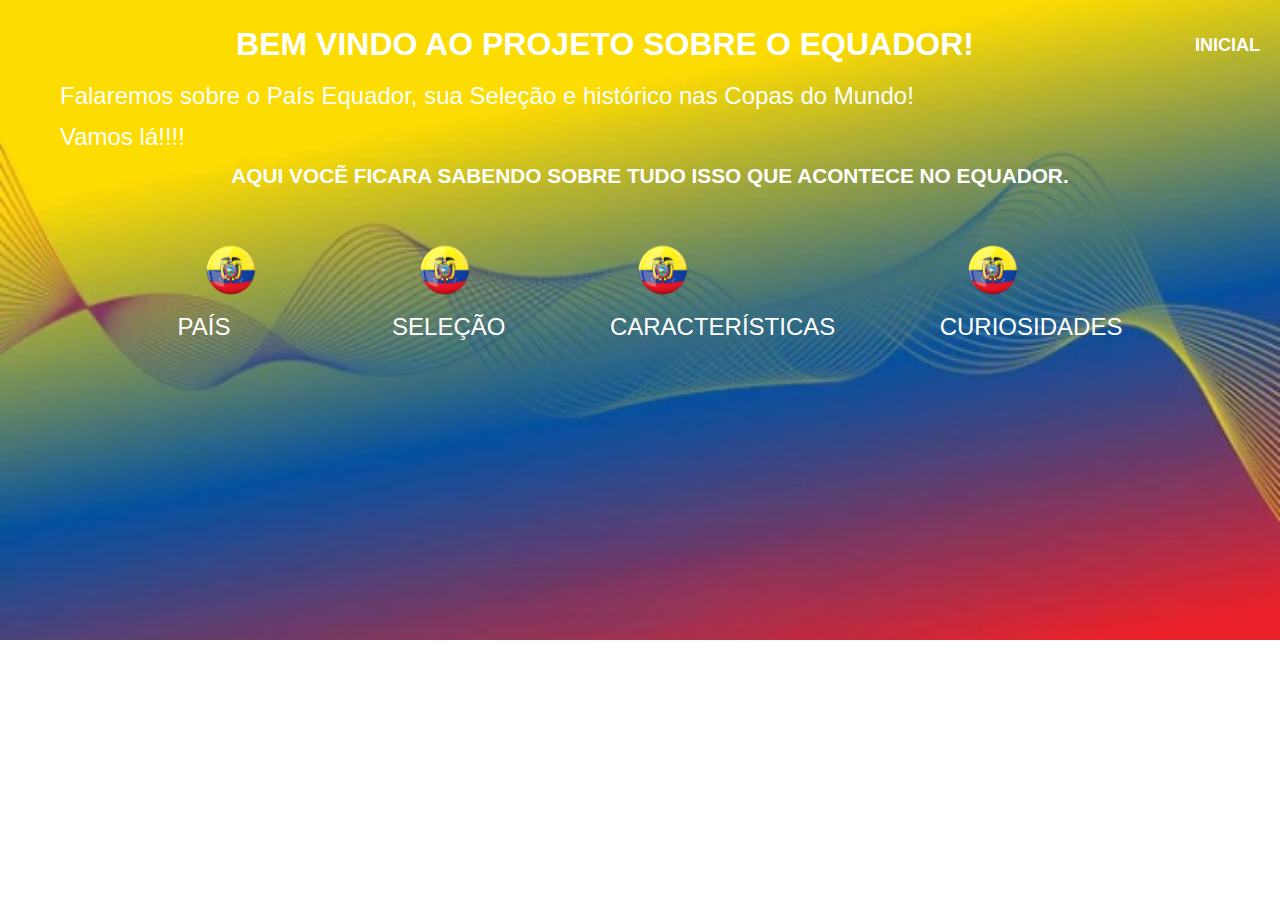
==== index.html @ efef6202 "ajuste texto" ====
<!DOCTYPE html>
<html lang="pt-br">
<head>
    <meta charset="UTF-8">
    <meta http-equiv="X-UA-Compatible" content="IE=edge">
    <meta name="viewport" content="width=device-width, initial-scale=1.0">    
    <link rel="stylesheet" href="reset.css">
    <link rel="stylesheet" href="style.css">
    <title>EQUADOR</title>
</head>
<body>
    <header>
        <div class="menu">
            <Nav>
                <ul>
                    <li><a href="https://mrneumannprof.github.io/nacoes/index.html">INICIAL</a></li>
                </ul>
            </Nav>
        </div>
    </header>
        <div>
            <h1 class="titulo">BEM VINDO AO PROJETO SOBRE O EQUADOR!</h1>
            
            <p>Falaremos sobre o País Equador, sua Seleção e histórico nas Copas do Mundo!</p>
        
            <p>Vamos lá!!!!</p>

            <h3><center>AQUI VOCẼ FICARA SABENDO SOBRE TUDO ISSO QUE ACONTECE NO EQUADOR.</center></h3>
        </div>

        <div class="quadrado">
            <p><img id="bandeira" src="imagens/ecuador-flag-icon-ecuador.png" alt="LOGO"><br>PAÍS</p>
        </div>
        <div class="quadrado">
            <p><img id="bandeira" src="imagens/ecuador-flag-icon-ecuador.png" alt="LOGO"><br>SELEÇÃO</p>
        </div>
        <div class="quadrado">
            <p><img id="bandeira" src="imagens/ecuador-flag-icon-ecuador.png" alt="LOGO"><br>CARACTERÍSTICAS</p>
        </div>
        <div class="quadrado">
            <p><img id="bandeira" src="imagens/ecuador-flag-icon-ecuador.png" alt="LOGO"><br>CURIOSIDADES</p>
        </div>
</body>
</html>
---- style.css ----
nav li {
    display: inline;
    font: 1.1em sans-serif;
    float: right;
    margin: 15px 0 0 15px;
    text-decoration: none;
}

nav a {
    color: rgb(255, 255, 255);
    text-transform: uppercase;
    font-weight: bold;
    font-size: 18px;
    text-decoration: none;
}

nav a:hover {
    font-size: 18px;
    color: rgb(0, 0, 0);
}
a {
    color: white;
    font-size: 1.05em;
    text-decoration: underline;
}

a:hover {
    font-size: 1.05em;
    color: black;
}

body {
    margin: 0;
    padding: 0;
    line-height: 1.5;
    text-align: center;
    font-family: sans-serif;    
    background-image:url(imagens/download_resized.png);
    background-size: 100%;
    background-repeat:no-repeat;
    background-attachment: fixed;   
    background-position: left top;
}

#capa {
    width: 100%;
    float: center;
}

header { 
    background-image:url("imagens/CAPA.gif");
    position:static;
}

.titulo {
    color: #ffffff;
    text-align: center;
    margin: 10px;
}

h1 {
    border: 3px;
    font-size: 2em;
    font-weight: bolder; 
}

h2 {
    border: 3px;
    font-size: 1.5em;
    font-weight: bolder; 
}

.titulo2 {
    color: #ffffff;
    text-align: center;
    margin: 10px;
    border: 1px dotted white;
}

div {
    margin: 20px;
}

h3 {
    color:  #ffffff;
    margin-left: 40px;
    margin-right: 20px;
    text-align: justify;
    font-weight: bolder;
    font-size: 1.3em;
}

p {
    color:  #ffffff;
    margin-left: 40px;
    text-align: justify;
    margin-right: 20px;
    font-size: 1.5em;
    margin-top: 5px;
    margin-bottom: 5px;
}

li {
    color:  #ffffff;
    margin-left: 40px;
    margin-right: 20px;
    text-align: justify;
    font-size: 1.5em;
    margin-top: 5px;
    margin-bottom: 5px;
}

.quadrado {
    display:inline-block;
    max-width: 300px;
    height: 300px;
}

.itens {
	color:  black;
	text-decoration: underline;
}

.tabela {
    align: center;
}

table {
    color:  white;
    margin: 0 20px 0 20px;
    border-color: white solid 2px;
    font-size: 1.05em;
    align: center;
    vertical-align: middle;
}

th {
    color:  white;   
    text-transform: uppercase;
    font-weight: bold;
    margin-left: 40px;
    text-align: center;
    vertical-align: middle;
    font-size: 1.05em;
    border: 2px solid white;
    padding: 10px;
}
td {
    color:  white;
    text-align: center;
    vertical-align: middle;
    font-size: 1.05em;
    border: 2px solid white;
    padding: 10px;
}

.turma {
    font-weight: bold;
    text-align: center;
    vertical-align: middle;
}

.espaço {
    font-size: 0;
    margin: 0;
    line-height: 0.5;
}

#bandeira {
    width: 100px;
    text-align: center;
    border: 0.1px;    
    margin: 5px;
    vertical-align: middle;
}

#carouselExampleInterval{
    size: 30%;
    width: 50px;
}

.mascot {
    height: 300px;
    justify-content: center;
    margin: 0px;
}

#bandeiras {
    width: 100px;
    text-align: center;
    border: 0.1px solid black;    
    margin: 5px;
    vertical-align: middle;
}

.copa {
    height: 300px;
    justify-content: center;
    margin: 20px;
}

#mapa {
    width: 70%;
    justify-content: center;
}

#tabela {
    width: 49%;
    justify-content: center;
    margin: 0;
    align:center;
}

#estadio1 {
    width: 40%;
    justify-content: center;
    vertical-align: top;
    color: white;
}

#estadio2 {
    width: 50%;
    justify-content: center;
    vertical-align: middle;
}

#Ranking{
    color:  white;
    width: 100%;
    float: center;
}

.Ranking{
    color:  white;
}
td, li {
    color:  white;
    vertical-align: middle;
}

.topicos {
    color:  #ffffff;
    margin-left: 40px;
    margin-right: 20px;
    text-align: justify;
    font-size: 1.05em;
    margin-top: 5px;
    margin-bottom: 5px;
}

.mascote {
    width: 20%;
    justify-content: left;
    margin-left: 20px;
}

.container {
    display: flex;
    align-items: center;
    justify-content: center; 
}

h4 {
    color:  #ffffff;
    margin: 20px;
    text-align: justify;
    font-size: 1.05em;
}

#rodape {
    width: 100%;
    float: center;
}

.copyright {
    color:  white;
    text-align: center;
    font-size: 1em;
    border: rgb(0, 0, 0) solid 1px;
    background-color: rgb(0, 0, 0);
    padding: 5px;
}

.vertical {
    height: 250px;
    width: 2px;
}

.relative {
    padding: 20px;
    border: 3px dotted yellow;
    background-color: lightcyan;
    position: relative;
    color: royalblue;
}

.alterado {
    top: 10px;
    left: 10px;
}

.absolute {
    height: 10px;
    width: 140px;
    border: 1px solid blue;
    background-color: blueviolet;
    position: absolute;
    top: 20px;
    right:20px;   
}

.fixed {
    background-color: lightpink;
    color:black;
    text-align: center;
    position: fixed;
    top: 50px;
    left: 50px;
}

.sticky {
    background-color:peru;
    color:brown;
    text-align: center;
    position: sticky;
    top: 0px;
    left: 150px;
}
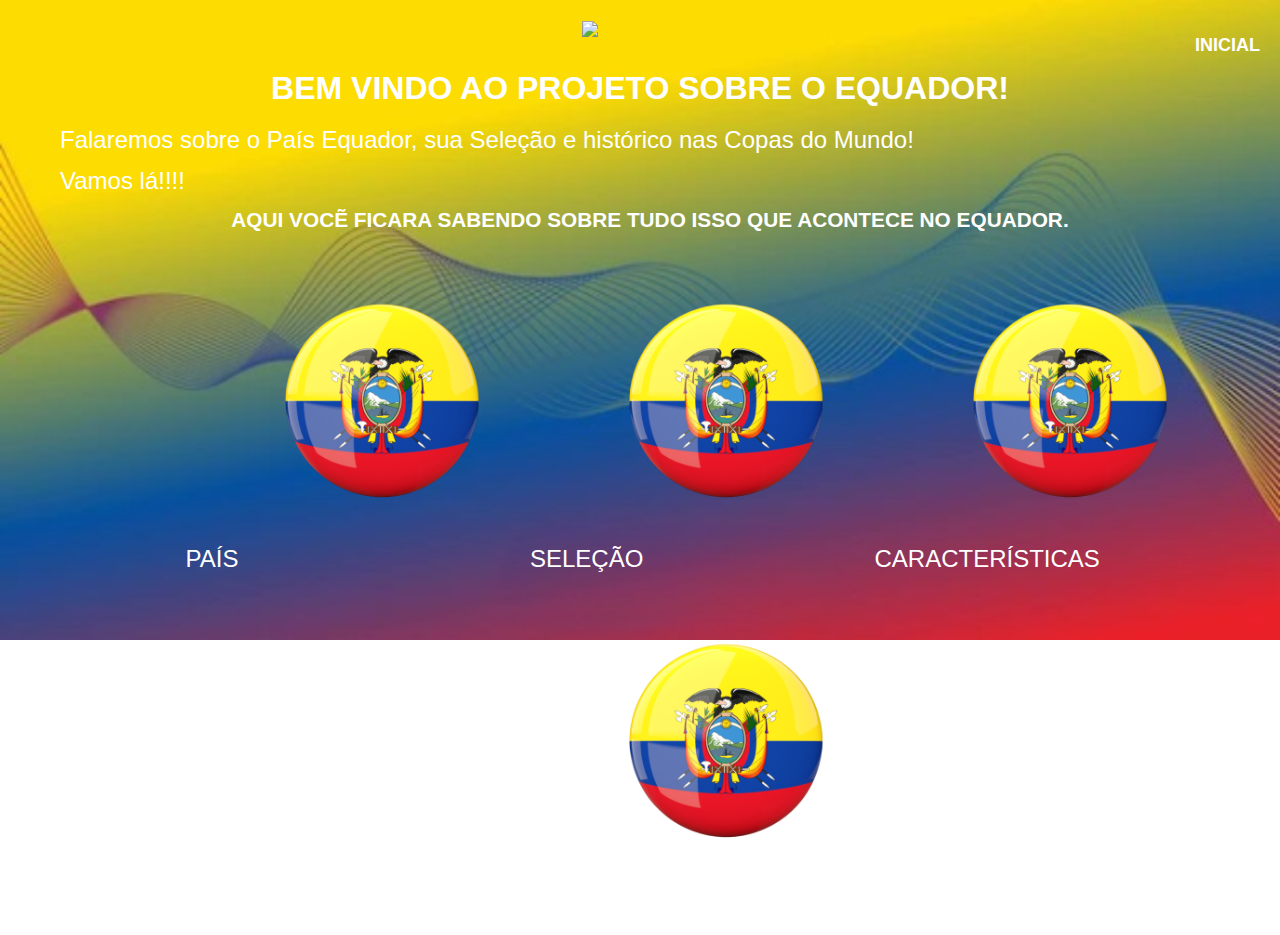
==== commit 5f3ddf7d: "centralizar" ====
--- a/index.html
+++ b/index.html
@@ -17,6 +17,7 @@
                 </ul>
             </Nav>
         </div>
+        <img id="capa" src="imagens/CAPA.gif">
     </header>
         <div>
             <h1 class="titulo">BEM VINDO AO PROJETO SOBRE O EQUADOR!</h1>
--- a/style.css
+++ b/style.css
@@ -48,7 +48,6 @@
 }
 
 header { 
-    background-image:url("imagens/CAPA.gif");
     position:static;
 }
 
@@ -167,11 +166,12 @@
 }
 
 #bandeira {
-    width: 100px;
+    width: 400px;
     text-align: center;
     border: 0.1px;    
     margin: 5px;
     vertical-align: middle;
+    align-items: center;
 }
 
 #carouselExampleInterval{
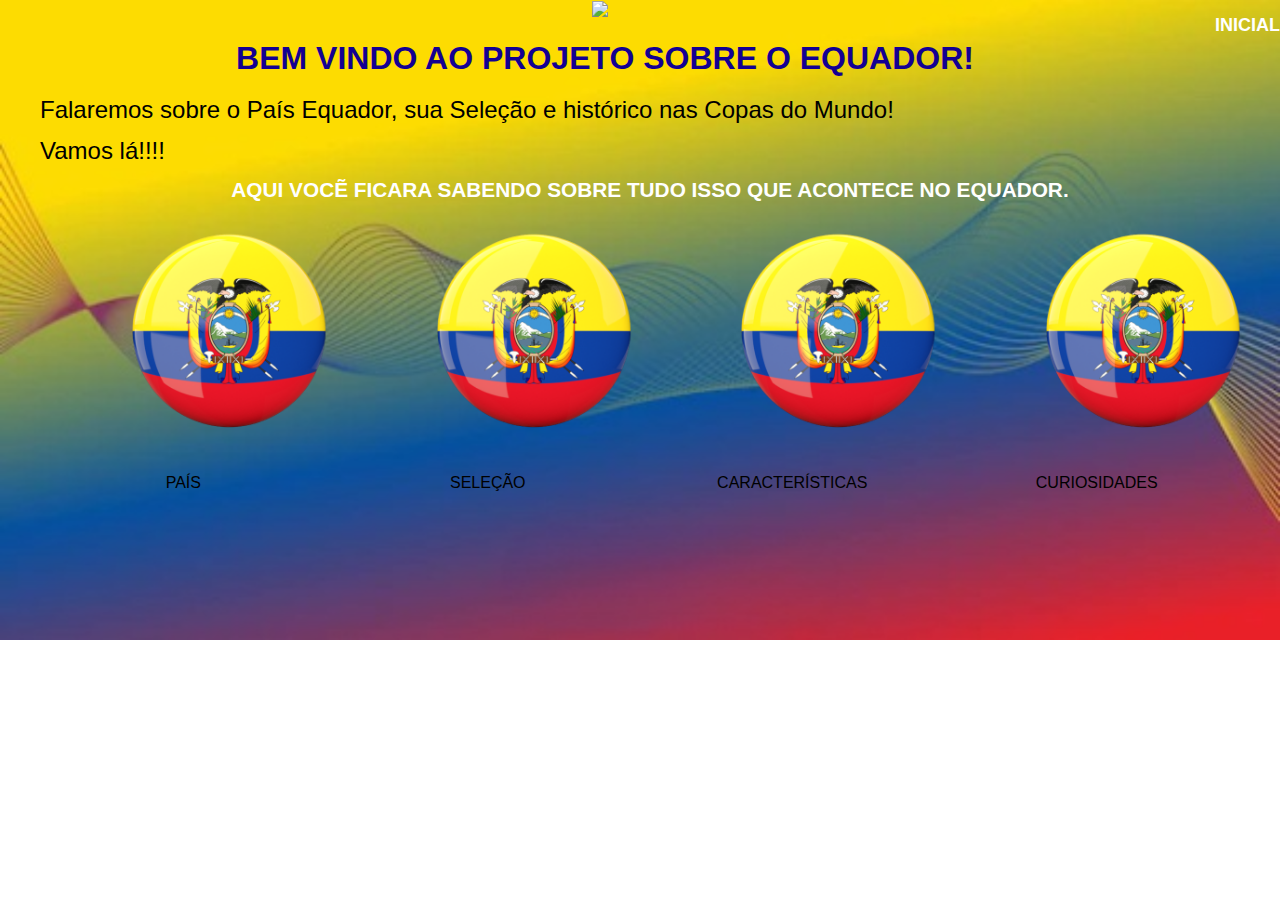
==== commit b9639f06: "ajuste cor" ====
--- a/index.html
+++ b/index.html
@@ -30,16 +30,16 @@
         </div>
 
         <div class="quadrado">
-            <p><img id="bandeira" src="imagens/ecuador-flag-icon-ecuador.png" alt="LOGO"><br>PAÍS</p>
+            <p><center><img id="bandeira" src="imagens/ecuador-flag-icon-ecuador.png" alt="LOGO"><br>PAÍS</center></p>
         </div>
         <div class="quadrado">
-            <p><img id="bandeira" src="imagens/ecuador-flag-icon-ecuador.png" alt="LOGO"><br>SELEÇÃO</p>
+            <p><center><img id="bandeira" src="imagens/ecuador-flag-icon-ecuador.png" alt="LOGO"><br>SELEÇÃO</center></p>
         </div>
         <div class="quadrado">
-            <p><img id="bandeira" src="imagens/ecuador-flag-icon-ecuador.png" alt="LOGO"><br>CARACTERÍSTICAS</p>
+            <p><center><img id="bandeira" src="imagens/ecuador-flag-icon-ecuador.png" alt="LOGO"><br>CARACTERÍSTICAS</center></p>
         </div>
         <div class="quadrado">
-            <p><img id="bandeira" src="imagens/ecuador-flag-icon-ecuador.png" alt="LOGO"><br>CURIOSIDADES</p>
+            <p><center><img id="bandeira" src="imagens/ecuador-flag-icon-ecuador.png" alt="LOGO"><br>CURIOSIDADES</center></p>
         </div>
 </body>
 </html>--- a/style.css
+++ b/style.css
@@ -16,7 +16,7 @@
 
 nav a:hover {
     font-size: 18px;
-    color: rgb(0, 0, 0);
+    color: red;
 }
 a {
     color: white;
@@ -26,7 +26,7 @@
 
 a:hover {
     font-size: 1.05em;
-    color: black;
+    color: red;
 }
 
 body {
@@ -52,7 +52,7 @@
 }
 
 .titulo {
-    color: #ffffff;
+    color: #130092;
     text-align: center;
     margin: 10px;
 }
@@ -69,15 +69,8 @@
     font-weight: bolder; 
 }
 
-.titulo2 {
-    color: #ffffff;
-    text-align: center;
-    margin: 10px;
-    border: 1px dotted white;
-}
-
 div {
-    margin: 20px;
+    margin: 0px;
 }
 
 h3 {
@@ -90,7 +83,7 @@
 }
 
 p {
-    color:  #ffffff;
+    color:  black;
     margin-left: 40px;
     text-align: justify;
     margin-right: 20px;
@@ -100,7 +93,7 @@
 }
 
 li {
-    color:  #ffffff;
+    color:  black#ffffff;
     margin-left: 40px;
     margin-right: 20px;
     text-align: justify;
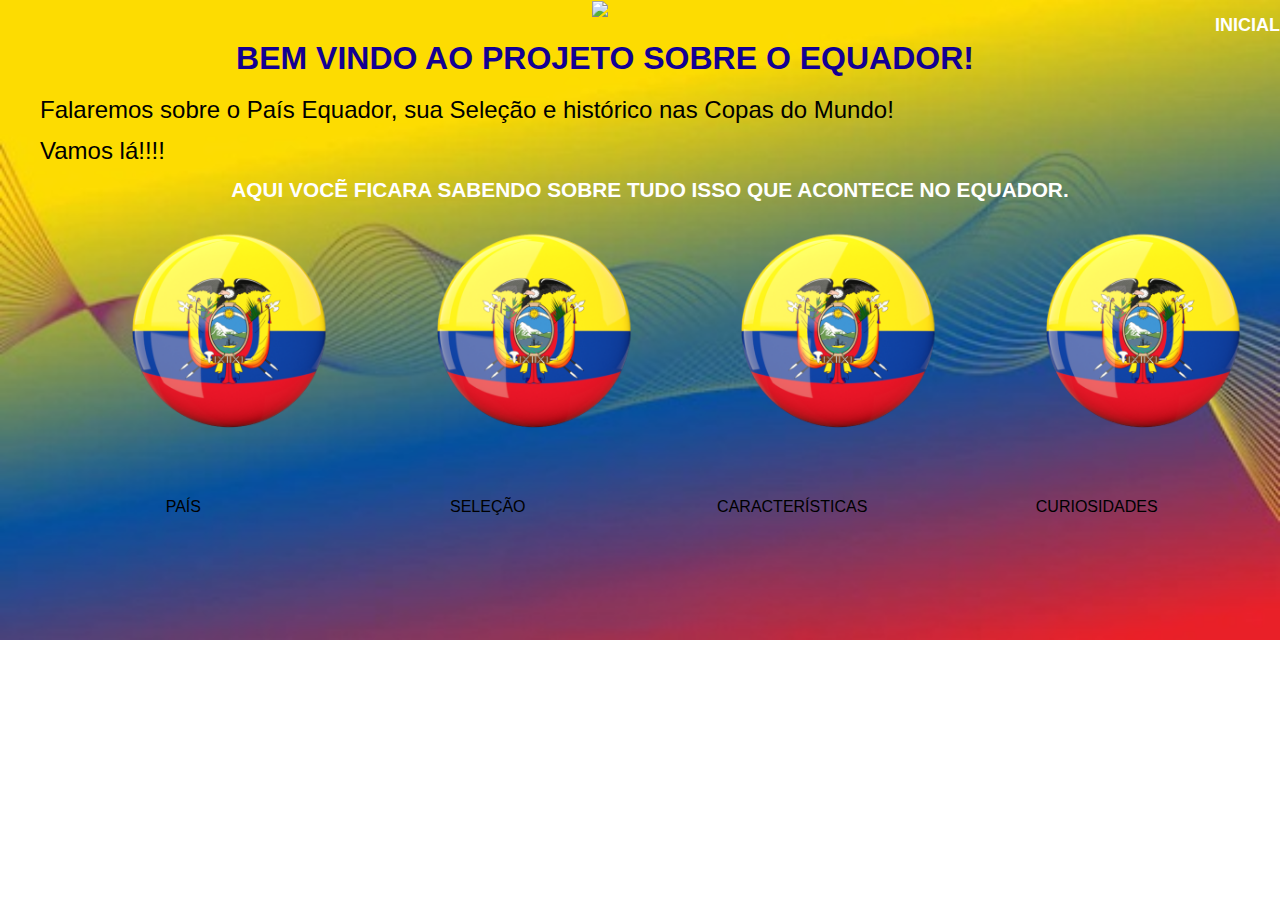
==== commit 519ba49f: "ajuste nav" ====
--- a/index.html
+++ b/index.html
@@ -30,16 +30,16 @@
         </div>
 
         <div class="quadrado">
-            <p><center><img id="bandeira" src="imagens/ecuador-flag-icon-ecuador.png" alt="LOGO"><br>PAÍS</center></p>
+            <p><center><img id="bandeira" src="imagens/ecuador-flag-icon-ecuador.png" alt="LOGO"></center><br><center>PAÍS</center></p>
         </div>
         <div class="quadrado">
-            <p><center><img id="bandeira" src="imagens/ecuador-flag-icon-ecuador.png" alt="LOGO"><br>SELEÇÃO</center></p>
+            <p><center><img id="bandeira" src="imagens/ecuador-flag-icon-ecuador.png" alt="LOGO"></center><br><center>SELEÇÃO</center></p>
         </div>
         <div class="quadrado">
-            <p><center><img id="bandeira" src="imagens/ecuador-flag-icon-ecuador.png" alt="LOGO"><br>CARACTERÍSTICAS</center></p>
+            <p><center><img id="bandeira" src="imagens/ecuador-flag-icon-ecuador.png" alt="LOGO"></center><br><center>CARACTERÍSTICAS</center></p>
         </div>
         <div class="quadrado">
-            <p><center><img id="bandeira" src="imagens/ecuador-flag-icon-ecuador.png" alt="LOGO"><br>CURIOSIDADES</center></p>
+            <p><center><img id="bandeira" src="imagens/ecuador-flag-icon-ecuador.png" alt="LOGO"></center><br><center>CURIOSIDADES</center></p>
         </div>
 </body>
 </html>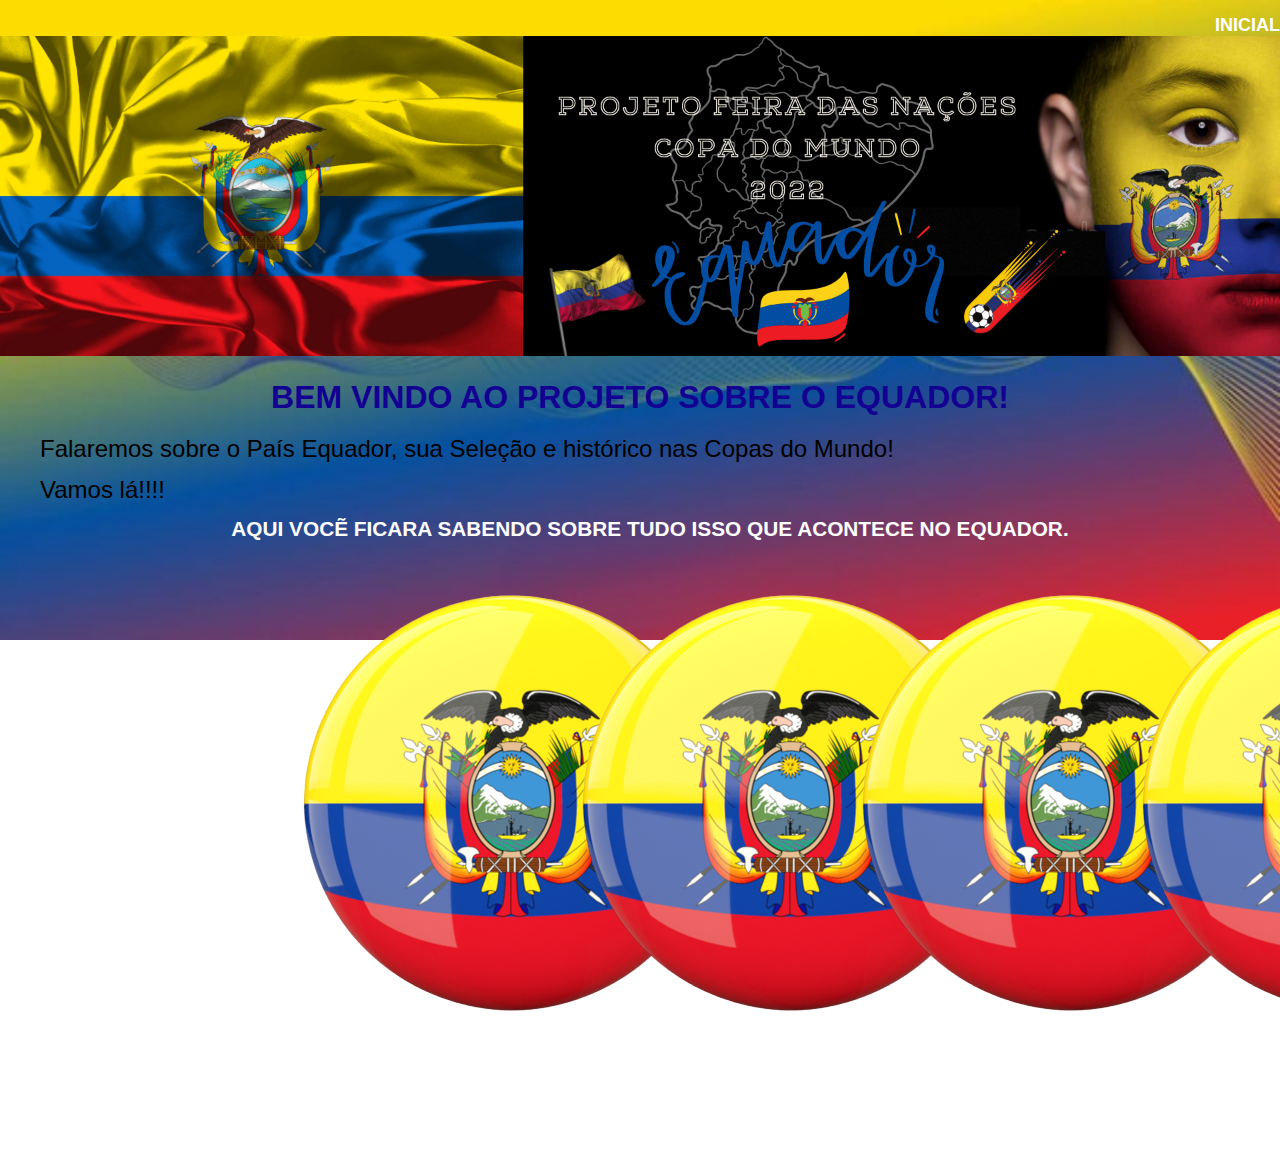
==== commit f7cb9157: "ajuste menu" ====
--- a/index.html
+++ b/index.html
@@ -17,8 +17,9 @@
                 </ul>
             </Nav>
         </div>
-        <img id="capa" src="imagens/CAPA.gif">
+        <img id="capa" src="2.png">
     </header>
+    <main>
         <div>
             <h1 class="titulo">BEM VINDO AO PROJETO SOBRE O EQUADOR!</h1>
             
@@ -28,18 +29,26 @@
 
             <h3><center>AQUI VOCẼ FICARA SABENDO SOBRE TUDO ISSO QUE ACONTECE NO EQUADOR.</center></h3>
         </div>
-
-        <div class="quadrado">
-            <p><center><img id="bandeira" src="imagens/ecuador-flag-icon-ecuador.png" alt="LOGO"></center><br><center>PAÍS</center></p>
+        <div>
+            <ul class="mapa">
+                <li>
+                    <a href="equador.html"><img class="site" src="imagens/ecuador-flag-icon-ecuador.png" alt="menu"></a>
+                    <h3>PAÍS</h3>
+                </li>
+                <li>
+                    <a href="selecao.html"><img class="site" src="imagens/ecuador-flag-icon-ecuador.png" alt="menu"></a>
+                    <h3>SELEÇÃO</h3>
+                </li>
+                <li>
+                    <a href="caracteristica.html"><img class="site" src="imagens/ecuador-flag-icon-ecuador.png" alt="menu"></a>
+                    <h3>CARACTERÍSTICAS</h3>
+                </li>
+                <li>
+                    <a href="curiosidades.html"><img class="site" src="imagens/ecuador-flag-icon-ecuador.png" alt="menu"></a>
+                    <h3>CURIOSIDADES</h3>
+                </li>
+            </ul>
         </div>
-        <div class="quadrado">
-            <p><center><img id="bandeira" src="imagens/ecuador-flag-icon-ecuador.png" alt="LOGO"></center><br><center>SELEÇÃO</center></p>
-        </div>
-        <div class="quadrado">
-            <p><center><img id="bandeira" src="imagens/ecuador-flag-icon-ecuador.png" alt="LOGO"></center><br><center>CARACTERÍSTICAS</center></p>
-        </div>
-        <div class="quadrado">
-            <p><center><img id="bandeira" src="imagens/ecuador-flag-icon-ecuador.png" alt="LOGO"></center><br><center>CURIOSIDADES</center></p>
-        </div>
+    </main>
 </body>
 </html>--- a/style.css
+++ b/style.css
@@ -16,7 +16,7 @@
 
 nav a:hover {
     font-size: 18px;
-    color: red;
+    color: black;
 }
 a {
     color: white;
@@ -77,7 +77,7 @@
     color:  #ffffff;
     margin-left: 40px;
     margin-right: 20px;
-    text-align: justify;
+    text-align: center;
     font-weight: bolder;
     font-size: 1.3em;
 }
@@ -102,10 +102,46 @@
     margin-bottom: 5px;
 }
 
-.quadrado {
-    display:inline-block;
-    max-width: 300px;
-    height: 300px;
+.mapa {
+    width: 100%;
+    margin: 0 auto;
+    padding: 5px 0;
+}
+
+.mapa li {
+    display: inline-block;
+    text-align: center;
+    width: 19.5%;
+    vertical-align: middle;
+    margin: 0 1%;
+    padding: 5px 5px;
+    box-sizing: border-box;
+    border: 1px;
+    border-radius: 10px;
+}
+
+.mapa li:hover {
+    border: 1px;
+}
+
+.mapa li:active {
+    border: 1px;
+}
+
+.mapa li:hover h2 {
+    font-size: 28px;
+}
+
+.mapa h3 {
+    font-size: 25px;
+    font-weight: bold;
+    text-align: center;
+}
+
+.menu {
+    width: 100%;
+    align:center;
+    justify-content: center;
 }
 
 .itens {
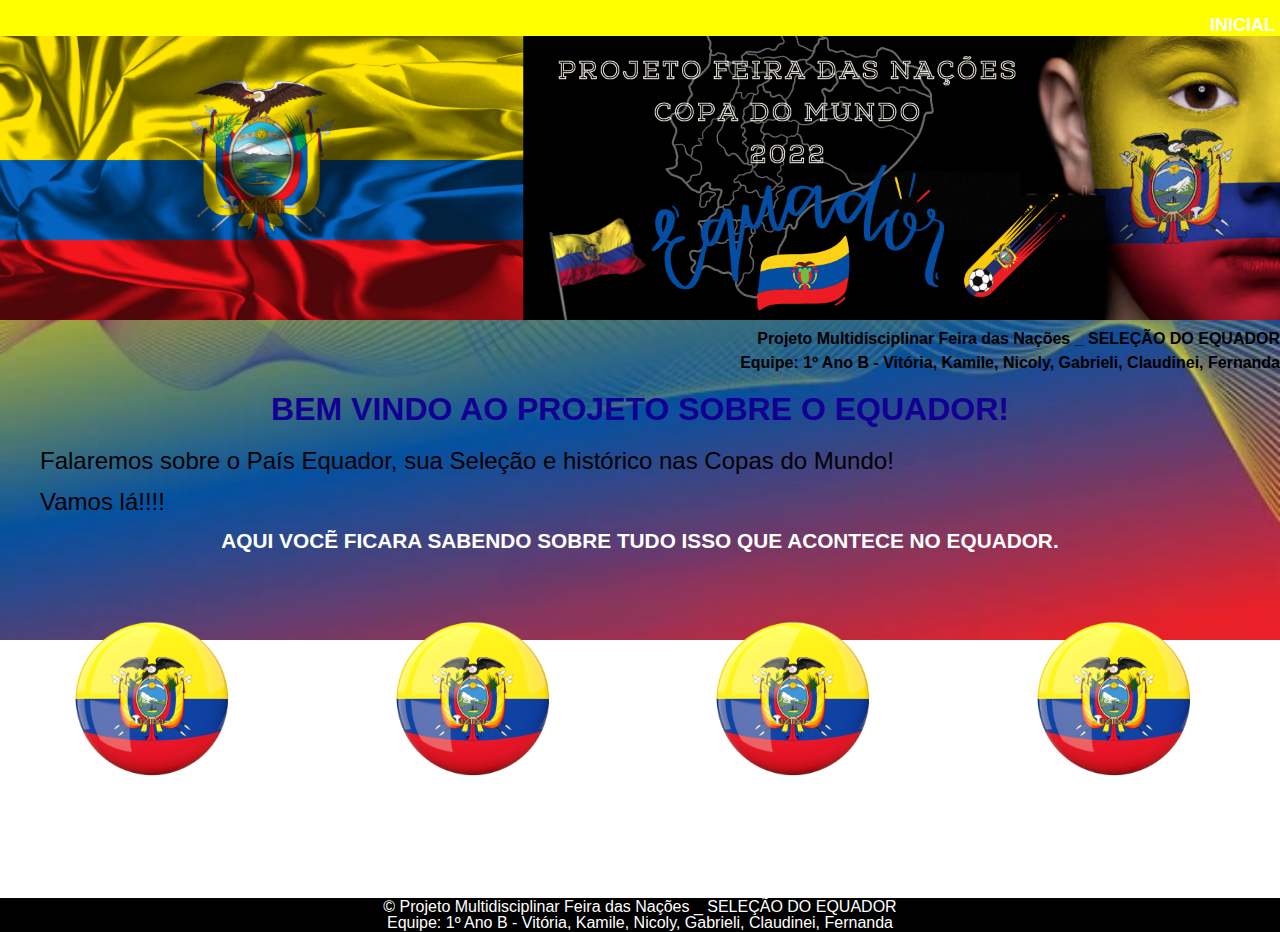
==== commit 41b1bf6d: "NOVO" ====
--- a/index.html
+++ b/index.html
@@ -10,7 +10,7 @@
 </head>
 <body>
     <header>
-        <div class="menu">
+        <div>
             <Nav>
                 <ul>
                     <li><a href="https://mrneumannprof.github.io/nacoes/index.html">INICIAL</a></li>
@@ -19,6 +19,12 @@
         </div>
         <img id="capa" src="2.png">
     </header>
+    <section>
+        <div>
+            <h1 class="topo">Projeto Multidisciplinar Feira das Nações _ SELEÇÃO DO EQUADOR</h1>
+            <h2 class="topo">Equipe: 1º Ano B - Vitória, Kamile, Nicoly, Gabrieli, Claudinei, Fernanda</h2>
+        </div>
+    </section>
     <main>
         <div>
             <h1 class="titulo">BEM VINDO AO PROJETO SOBRE O EQUADOR!</h1>
@@ -50,5 +56,8 @@
             </ul>
         </div>
     </main>
+    <footer>
+        <p class="copyright">&copy; Projeto Multidisciplinar Feira das Nações _ SELEÇÃO DO EQUADOR<br>Equipe: 1º Ano B - Vitória, Kamile, Nicoly, Gabrieli, Claudinei, Fernanda</p>
+    </footer>
 </body>
 </html>--- a/style.css
+++ b/style.css
@@ -1,3 +1,17 @@
+* {
+    margin: 0;
+    padding: 0 0 0 0;
+    box-sizing: 0;
+}
+nav {
+    position:absolute;
+    top: 0px;
+    left: 0px;
+    right: 0px;
+    float: right;
+    background-color: yellow;
+    padding: 0px 5px 0px 0px;
+}
 nav li {
     display: inline;
     font: 1.1em sans-serif;
@@ -30,8 +44,8 @@
 }
 
 body {
-    margin: 0;
-    padding: 0;
+    margin: 0px;
+    padding: 0px;
     line-height: 1.5;
     text-align: center;
     font-family: sans-serif;    
@@ -47,6 +61,14 @@
     float: center;
 }
 
+.topo {
+    color: rgb(0, 0, 0);
+    text-align: right;
+    font-weight: bolder;
+    font-size: 1em;
+    position:static;
+}
+
 header { 
     position:static;
 }
@@ -71,12 +93,13 @@
 
 div {
     margin: 0px;
+    padding: 0px;
 }
 
 h3 {
     color:  #ffffff;
-    margin-left: 40px;
-    margin-right: 20px;
+    margin-left: 0px;
+    margin-right: 0px;
     text-align: center;
     font-weight: bolder;
     font-size: 1.3em;
@@ -94,8 +117,6 @@
 
 li {
     color:  black#ffffff;
-    margin-left: 40px;
-    margin-right: 20px;
     text-align: justify;
     font-size: 1.5em;
     margin-top: 5px;
@@ -105,43 +126,47 @@
 .mapa {
     width: 100%;
     margin: 0 auto;
-    padding: 5px 0;
+    padding: 50px 0px;
 }
 
 .mapa li {
     display: inline-block;
     text-align: center;
-    width: 19.5%;
-    vertical-align: middle;
-    margin: 0 1%;
-    padding: 5px 5px;
+    width: 24.7%;
+    vertical-align: middle;
+    margin: 0px;
+    padding: 1px 0px;
     box-sizing: border-box;
-    border: 1px;
-    border-radius: 10px;
+    border: 0px solid yellow;
+    border-radius: 30px;
 }
 
 .mapa li:hover {
-    border: 1px;
+    border: 0.1px solid blue;
 }
 
 .mapa li:active {
-    border: 1px;
-}
-
-.mapa li:hover h2 {
-    font-size: 28px;
+    border: 0.1px solid red;
+}
+
+.mapa li:hover h3 {
+    font-size: 24px;
 }
 
 .mapa h3 {
-    font-size: 25px;
+    font-size: 20px;
     font-weight: bold;
     text-align: center;
-}
-
-.menu {
+    margin-left: 0px;
+    margin-right: 0px;
+}
+
+.site {
     width: 100%;
     align:center;
     justify-content: center;
+    padding:0px;
+    margin:0px;
 }
 
 .itens {
@@ -307,7 +332,10 @@
     font-size: 1em;
     border: rgb(0, 0, 0) solid 1px;
     background-color: rgb(0, 0, 0);
-    padding: 5px;
+    position:static;
+    padding: 0px;
+    margin: 0px;
+    line-height: 1em;
 }
 
 .vertical {
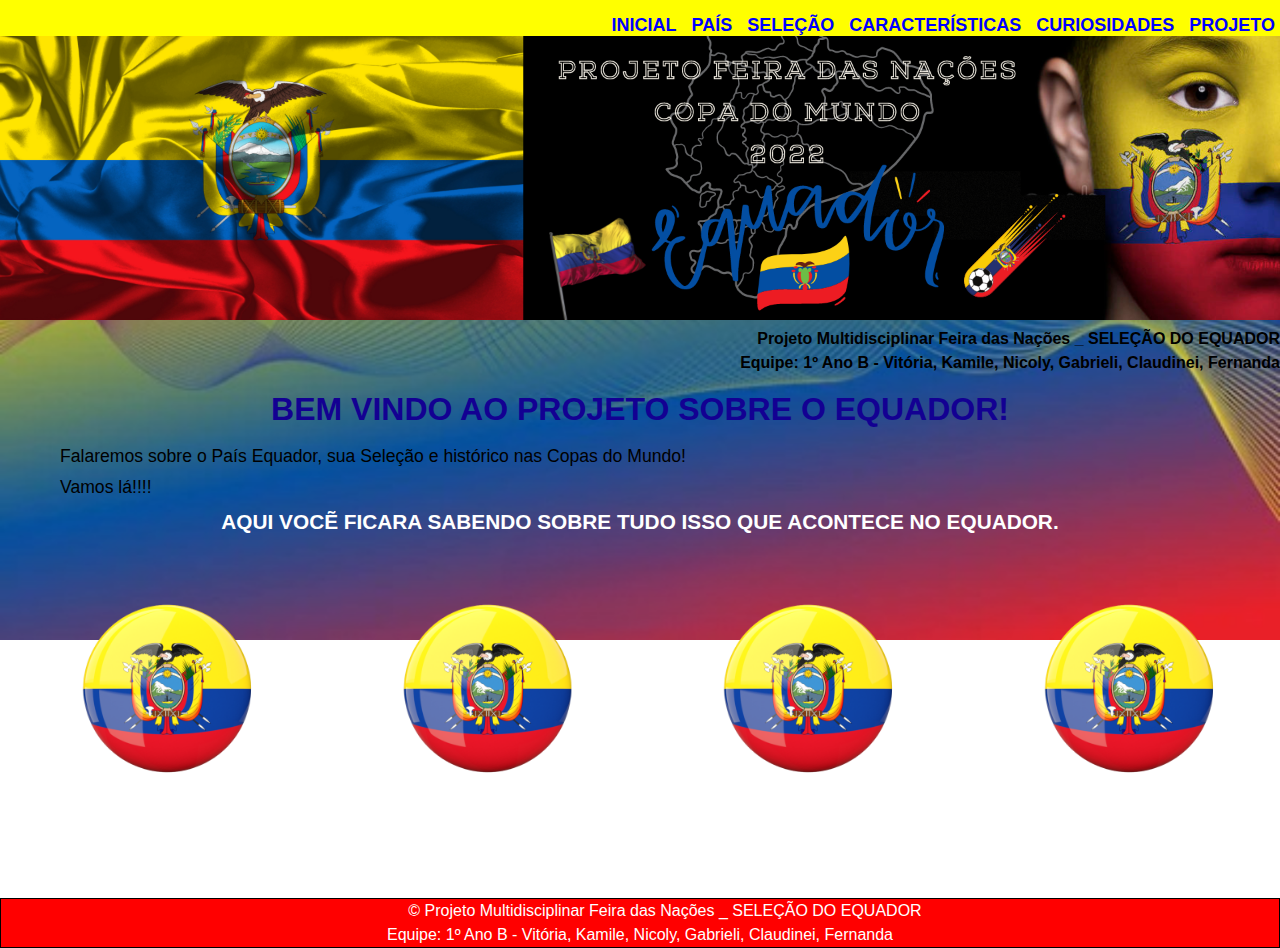
==== commit 42ac2d8c: "NAV" ====
--- a/index.html
+++ b/index.html
@@ -13,7 +13,12 @@
         <div>
             <Nav>
                 <ul>
-                    <li><a href="https://mrneumannprof.github.io/nacoes/index.html">INICIAL</a></li>
+                    <li><a href="https://mrneumannprof.github.io/nacoes/index.html">PROJETO</a></li>
+                    <li><a href="curiosidades.html">CURIOSIDADES</a></li>
+                    <li><a href="caracteristica.html">CARACTERÍSTICAS</a></li>
+                    <li><a href="selecao.html">SELEÇÃO</a></li>
+                    <li><a href="equador.html">PAÍS</a></li>
+                    <li><a href="index.html">INICIAL</a></li>
                 </ul>
             </Nav>
         </div>
--- a/style.css
+++ b/style.css
@@ -21,7 +21,7 @@
 }
 
 nav a {
-    color: rgb(255, 255, 255);
+    color: blue;
     text-transform: uppercase;
     font-weight: bold;
     font-size: 18px;
@@ -30,7 +30,7 @@
 
 nav a:hover {
     font-size: 18px;
-    color: black;
+    color: red;
 }
 a {
     color: white;
@@ -107,12 +107,13 @@
 
 p {
     color:  black;
-    margin-left: 40px;
+    margin-left: 10px;
     text-align: justify;
-    margin-right: 20px;
-    font-size: 1.5em;
+    margin-right: 10px;
+    font-size: 1.1em;
     margin-top: 5px;
     margin-bottom: 5px;
+    text-indent: 50px;
 }
 
 li {
@@ -142,11 +143,11 @@
 }
 
 .mapa li:hover {
-    border: 0.1px solid blue;
+    border: 0px solid blue;
 }
 
 .mapa li:active {
-    border: 0.1px solid red;
+    border: 0px solid red;
 }
 
 .mapa li:hover h3 {
@@ -162,7 +163,7 @@
 }
 
 .site {
-    width: 100%;
+    width: 110%;
     align:center;
     justify-content: center;
     padding:0px;
@@ -330,12 +331,12 @@
     color:  white;
     text-align: center;
     font-size: 1em;
-    border: rgb(0, 0, 0) solid 1px;
-    background-color: rgb(0, 0, 0);
+    border: rgb(0, 0, 0) solid 0.5px;
+    background-color: red;
     position:static;
     padding: 0px;
     margin: 0px;
-    line-height: 1em;
+    line-height: 1.5em;
 }
 
 .vertical {
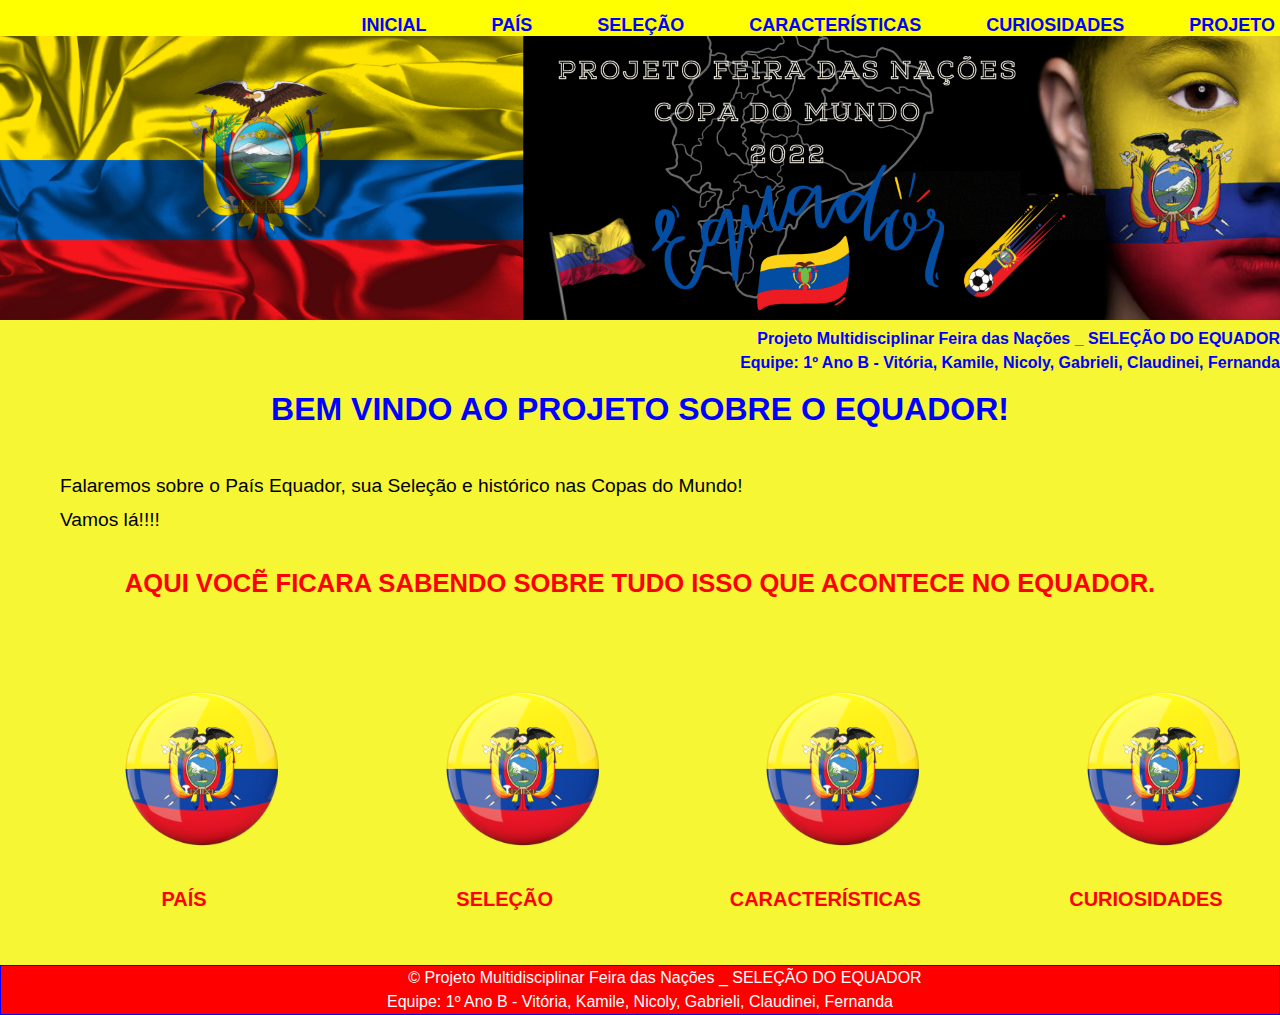
==== commit 49bf7e34: "ajuste" ====
--- a/index.html
+++ b/index.html
@@ -33,12 +33,17 @@
     <main>
         <div>
             <h1 class="titulo">BEM VINDO AO PROJETO SOBRE O EQUADOR!</h1>
+
+            &nbsp;
             
             <p>Falaremos sobre o País Equador, sua Seleção e histórico nas Copas do Mundo!</p>
         
             <p>Vamos lá!!!!</p>
 
-            <h3><center>AQUI VOCẼ FICARA SABENDO SOBRE TUDO ISSO QUE ACONTECE NO EQUADOR.</center></h3>
+            &nbsp;
+
+            <h3>AQUI VOCẼ FICARA SABENDO SOBRE TUDO ISSO QUE ACONTECE NO EQUADOR.</h3>
+            &nbsp;
         </div>
         <div>
             <ul class="mapa">
--- a/style.css
+++ b/style.css
@@ -49,7 +49,7 @@
     line-height: 1.5;
     text-align: center;
     font-family: sans-serif;    
-    background-image:url(imagens/download_resized.png);
+    background-color: rgb(246, 246, 53);
     background-size: 100%;
     background-repeat:no-repeat;
     background-attachment: fixed;   
@@ -62,7 +62,7 @@
 }
 
 .topo {
-    color: rgb(0, 0, 0);
+    color: blue;
     text-align: right;
     font-weight: bolder;
     font-size: 1em;
@@ -74,7 +74,7 @@
 }
 
 .titulo {
-    color: #130092;
+    color: blue;
     text-align: center;
     margin: 10px;
 }
@@ -87,7 +87,7 @@
 
 h2 {
     border: 3px;
-    font-size: 1.5em;
+    font-size: 1.8em;
     font-weight: bolder; 
 }
 
@@ -97,12 +97,12 @@
 }
 
 h3 {
-    color:  #ffffff;
+    color: red;
     margin-left: 0px;
     margin-right: 0px;
     text-align: center;
     font-weight: bolder;
-    font-size: 1.3em;
+    font-size: 1.6em;
 }
 
 p {
@@ -110,18 +110,21 @@
     margin-left: 10px;
     text-align: justify;
     margin-right: 10px;
-    font-size: 1.1em;
+    font-size: 1.2em;
     margin-top: 5px;
     margin-bottom: 5px;
     text-indent: 50px;
 }
 
 li {
-    color:  black#ffffff;
-    text-align: justify;
-    font-size: 1.5em;
+    color:  black;
+    margin-left: 10px;
+    text-align: justify;
+    margin-right: 10px;
+    font-size: 1.2em;
     margin-top: 5px;
     margin-bottom: 5px;
+    text-indent: 50px;
 }
 
 .mapa {
@@ -163,7 +166,7 @@
 }
 
 .site {
-    width: 110%;
+    width: 100%;
     align:center;
     justify-content: center;
     padding:0px;
@@ -175,39 +178,6 @@
 	text-decoration: underline;
 }
 
-.tabela {
-    align: center;
-}
-
-table {
-    color:  white;
-    margin: 0 20px 0 20px;
-    border-color: white solid 2px;
-    font-size: 1.05em;
-    align: center;
-    vertical-align: middle;
-}
-
-th {
-    color:  white;   
-    text-transform: uppercase;
-    font-weight: bold;
-    margin-left: 40px;
-    text-align: center;
-    vertical-align: middle;
-    font-size: 1.05em;
-    border: 2px solid white;
-    padding: 10px;
-}
-td {
-    color:  white;
-    text-align: center;
-    vertical-align: middle;
-    font-size: 1.05em;
-    border: 2px solid white;
-    padding: 10px;
-}
-
 .turma {
     font-weight: bold;
     text-align: center;
@@ -229,29 +199,12 @@
     align-items: center;
 }
 
-#carouselExampleInterval{
-    size: 30%;
-    width: 50px;
-}
-
-.mascot {
-    height: 300px;
-    justify-content: center;
-    margin: 0px;
-}
-
 #bandeiras {
     width: 100px;
     text-align: center;
     border: 0.1px solid black;    
     margin: 5px;
     vertical-align: middle;
-}
-
-.copa {
-    height: 300px;
-    justify-content: center;
-    margin: 20px;
 }
 
 #mapa {
@@ -259,42 +212,8 @@
     justify-content: center;
 }
 
-#tabela {
-    width: 49%;
-    justify-content: center;
-    margin: 0;
-    align:center;
-}
-
-#estadio1 {
-    width: 40%;
-    justify-content: center;
-    vertical-align: top;
-    color: white;
-}
-
-#estadio2 {
-    width: 50%;
-    justify-content: center;
-    vertical-align: middle;
-}
-
-#Ranking{
-    color:  white;
-    width: 100%;
-    float: center;
-}
-
-.Ranking{
-    color:  white;
-}
-td, li {
-    color:  white;
-    vertical-align: middle;
-}
-
 .topicos {
-    color:  #ffffff;
+    color:  black;
     margin-left: 40px;
     margin-right: 20px;
     text-align: justify;
@@ -303,23 +222,11 @@
     margin-bottom: 5px;
 }
 
-.mascote {
-    width: 20%;
-    justify-content: left;
-    margin-left: 20px;
-}
-
-.container {
-    display: flex;
-    align-items: center;
-    justify-content: center; 
-}
-
 h4 {
-    color:  #ffffff;
+    color:  red;
     margin: 20px;
     text-align: justify;
-    font-size: 1.05em;
+    font-size: 1.4em;
 }
 
 #rodape {
@@ -331,56 +238,10 @@
     color:  white;
     text-align: center;
     font-size: 1em;
-    border: rgb(0, 0, 0) solid 0.5px;
+    border: blue solid 0.5px;
     background-color: red;
     position:static;
     padding: 0px;
     margin: 0px;
     line-height: 1.5em;
-}
-
-.vertical {
-    height: 250px;
-    width: 2px;
-}
-
-.relative {
-    padding: 20px;
-    border: 3px dotted yellow;
-    background-color: lightcyan;
-    position: relative;
-    color: royalblue;
-}
-
-.alterado {
-    top: 10px;
-    left: 10px;
-}
-
-.absolute {
-    height: 10px;
-    width: 140px;
-    border: 1px solid blue;
-    background-color: blueviolet;
-    position: absolute;
-    top: 20px;
-    right:20px;   
-}
-
-.fixed {
-    background-color: lightpink;
-    color:black;
-    text-align: center;
-    position: fixed;
-    top: 50px;
-    left: 50px;
-}
-
-.sticky {
-    background-color:peru;
-    color:brown;
-    text-align: center;
-    position: sticky;
-    top: 0px;
-    left: 150px;
 }